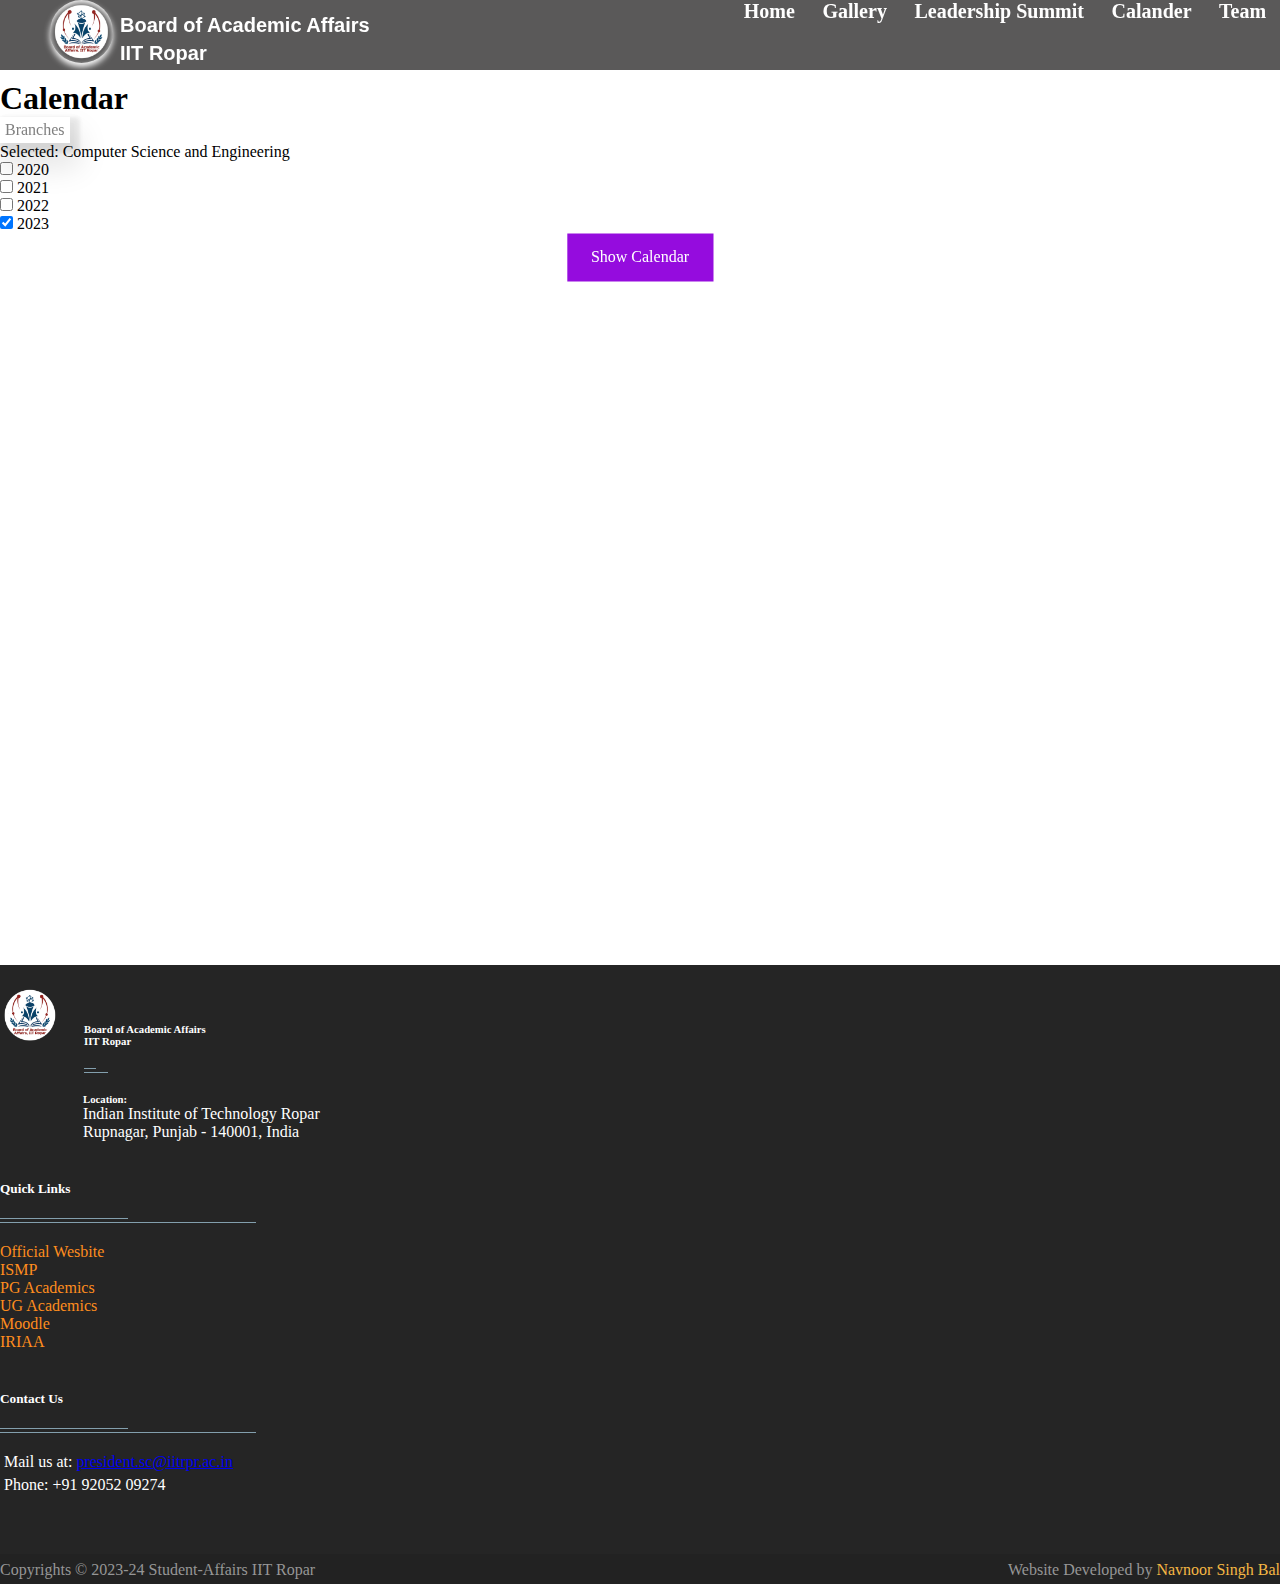
==== calendar.html @ d3e01fee "Update calendar.html" ====
<!DOCTYPE html>
<html lang="en">
<head>
    <meta charset="UTF-8">
    <link rel="icon" href="boaa.png">
    <meta name="viewport" content="width=device-width, initial-scale=1.0">
    <title>Calender-BOAA IIT Ropar</title>
    <!--for CSS-->
    <link href="https://cdn.jsdelivr.net/npm/bootstrap@5.3.0/dist/css/bootstrap.min.css" rel="stylesheet" integrity="sha384-9ndCyUaIbzAi2FUVXJi0CjmCapSmO7SnpJef0486qhLnuZ2cdeRhO02iuK6FUUVM" crossorigin="anonymous">
    <link rel="stylesheet" type="text/css" href="Header/Header.css">
    <link rel="stylesheet" type="text/css" href="Footer/Footer.css">
    <link rel="stylesheet" type="text/css" href="Calendar/calendar.css">
    <link rel="stylesheet" type="text/css" href="main.css">
    <script src="https://cdn.jsdelivr.net/npm/bootstrap@5.3.0/dist/js/bootstrap.bundle.min.js" integrity="sha384-geWF76RCwLtnZ8qwWowPQNguL3RmwHVBC9FhGdlKrxdiJJigb/j/68SIy3Te4Bkz" crossorigin="anonymous"></script>
    <script src="https://cdnjs.cloudflare.com/ajax/libs/jquery/3.2.1/jquery.min.js"></script>
    <script src="jquery.js"></script>
    <script src="script.js"></script>
    <script src="Calendar/calendar.js"></script>
    <script src="Header/Header.js"></script>
    <script>
      $(function() {
        $('#Header_div').load("Header/Header.html");
      });
      $(function() {
        $('#Footer_div').load("Footer/Footer.html");
      });
    </script>
</head>
<body>
    <div id="Header_div"></div>
    <div class="container text-center" style="margin-top: 70px;">
        <h1 class="display-2" style="margin-top: 80px;">Calendar</h1>
        <div class="dropdown">
          <button class="dropbtn">Branches</button>
          <div class="dropdown-content" id="Branch_Dropdown_Menu_ID">
            <a href="#" onclick="Branch_Dropdown_Menu(0)">Computer Science and Engineering</a>
            <a href="#" onclick="Branch_Dropdown_Menu(1)">Artificial Intelligence</a>
            <a href="#" onclick="Branch_Dropdown_Menu(2)">Mathematics and Computing</a>
            <a href="#" onclick="Branch_Dropdown_Menu(3)">Electrical Engineering</a>
            <a href="#" onclick="Branch_Dropdown_Menu(4)">Mechanical Engineering</a>
            <a href="#" onclick="Branch_Dropdown_Menu(5)">Engineering Physics</a>
            <a href="#" onclick="Branch_Dropdown_Menu(6)">Chemical Engineering</a>
            <a href="#" onclick="Branch_Dropdown_Menu(7)">Metallury and Material Science Engineering</a>
            <a href="#" onclick="Branch_Dropdown_Menu(8)">Civil Engineering</a>
          </div>
        </div>
        <p id="selected_branch" class="my-2">Selected: Computer Science and Engineering</p>
        <div class="container batch check box my-3">
          <div class="row">
            <div class="col">
              <input class="Batch_Check" type="checkbox" id="2020" name="2020_Batch" value="Batch" onclick="Batch_Checkbox(0)">
              <label for="2020_Batch"> 2020</label>
            </div>
            <div class="col">
              <input class="Batch_Check" type="checkbox" id="2021" name="2021_Batch" value="Batch" onclick="Batch_Checkbox(1)">
              <label for="2021_Batch"> 2021</label>
            </div>
            <div class="col">
              <input class="Batch_Check" type="checkbox" id="2022" name="2022_Batch" value="Batch" onclick="Batch_Checkbox(2)">
              <label for="2022_Batch"> 2022</label>
            </div>
            <div class="col">
              <input checked class="Batch_Check" type="checkbox" id="2023" name="2023_Batch" value="Batch" onclick="Batch_Checkbox(3)">
              <label for="2023_Batch"> 2023</label>
            </div>
          </div>
          <div class="my-3" style="text-align: center;">
            <button onclick="showCalendar()">
              <span>Show Calendar</span>
              <svg viewBox="-5 -5 110 110" preserveAspectRatio="none" aria-hidden="true">
                <path d="M0,0 C0,0 100,0 100,0 C100,0 100,100 100,100 C100,100 0,100 0,100 C0,100 0,0 0,0"/>
              </svg>
            </button>
          </div>
        </div>
        <div class="container">
          <iframe id="Calendar" src="https://calendar.google.com/calendar/embed?src=c_cp1lrq7rcqm2pruare11j1q3n0%40group.calendar.google.com&ctz=Asia%2FKolkata" style="border: 0" width="800" height="600" frameborder="0" scrolling="no"></iframe>
        </div>
    </div>
    <div id="Footer_div"></div>
</body>
<script>
  localStorage["branch"] = "CS";
  var Calendar = document.getElementById("Calendar");
function showCalendar() {
    if(localStorage.getItem("branch")=="AI" && localStorage.getItem("batch_year")==2023) {
        Calendar.src = "https://calendar.google.com/calendar/embed?height=600&wkst=1&bgcolor=%23ffffff&ctz=Asia%2FKolkata&src=Z3MuYWNhZGVtaWNAaWl0cnByLmFjLmlu&src=ZW4uaW5kaWFuI2hvbGlkYXlAZ3JvdXAudi5jYWxlbmRhci5nb29nbGUuY29t&color=%23039BE5&color=%230B8043";
    }
    else if(localStorage.getItem("branch")=="CS" && localStorage.getItem("batch_year")==2020) {
        Calendar.src = "https://calendar.google.com/calendar/embed?src=c_7cbosf3rhs47vouredlm9gcnog%40group.calendar.google.com&ctz=Asia%2FKolkata";
    }
    else if(localStorage.getItem("branch")=="CS" && localStorage.getItem("batch_year")==2021) {
        Calendar.src = "https://calendar.google.com/calendar/embed?src=c_do5cfdnuk0cop5j60biea1gda4%40group.calendar.google.com&ctz=Asia%2FKolkata";
    }
    else if(localStorage.getItem("branch")=="CS" && localStorage.getItem("batch_year")==2022) {
        Calendar.src = "https://calendar.google.com/calendar/embed?src=c_nevf6kh3f6es90p1p743p0rq98%40group.calendar.google.com&ctz=Asia%2FKolkata";
    }
    else if(localStorage.getItem("branch")=="CS" && localStorage.getItem("batch_year")==2023) {
        Calendar.src = "https://calendar.google.com/calendar/embed?src=c_cp1lrq7rcqm2pruare11j1q3n0%40group.calendar.google.com&ctz=Asia%2FKolkata";
    }
    else if(localStorage.getItem("branch")=="MnC" && localStorage.getItem("batch_year")==2020) {
        Calendar.src = "https://calendar.google.com/calendar/embed?src=c_o88jrs7mku7499772s9co4hr84%40group.calendar.google.com&ctz=Asia%2FKolkata";
    }    
    else if(localStorage.getItem("branch")=="MnC" && localStorage.getItem("batch_year")==2021) {
        Calendar.src = "https://calendar.google.com/calendar/embed?src=c_oanlmaud42q8dptjur5r991umk%40group.calendar.google.com&ctz=Asia%2FKolkata";
    }
    else if(localStorage.getItem("branch")=="MnC" && localStorage.getItem("batch_year")==2022) {
        Calendar.src = "https://calendar.google.com/calendar/embed?src=c_ioe7nner71ak98322pmkf17ed4%40group.calendar.google.com&ctz=Asia%2FKolkata";
    }
    else if(localStorage.getItem("branch")=="MnC" && localStorage.getItem("batch_year")==2023) {
        Calendar.src = "https://calendar.google.com/calendar/embed?src=c_9beniqjsblcpgrnmnp2rkdsh50%40group.calendar.google.com&ctz=Asia%2FKolkata";
    }
    else if(localStorage.getItem("branch")=="EE" && localStorage.getItem("batch_year")==2020) {
        Calendar.src = "https://calendar.google.com/calendar/embed?src=c_qvula6ric6mqa8ekg5ni3qe700%40group.calendar.google.com&ctz=Asia%2FKolkata";
    }
    else if(localStorage.getItem("branch")=="EE" && localStorage.getItem("batch_year")==2021) {
        Calendar.src = "https://calendar.google.com/calendar/embed?src=c_ibc4h46id5fsjqavir6f1qffnk%40group.calendar.google.com&ctz=Asia%2FKolkata";
    }
    else if(localStorage.getItem("branch")=="EE" && localStorage.getItem("batch_year")==2022) {
        Calendar.src = "https://calendar.google.com/calendar/embed?src=c_ljmgbkt38p443vfo79rb1estf4%40group.calendar.google.com&ctz=Asia%2FKolkata";
    }
    else if(localStorage.getItem("branch")=="EE" && localStorage.getItem("batch_year")==2023) {
        Calendar.src = "https://calendar.google.com/calendar/embed?src=c_vr34ard6s6f6kajhlos8t8cav0%40group.calendar.google.com&ctz=Asia%2FKolkata";
    }
    else if(localStorage.getItem("branch")=="ME" && localStorage.getItem("batch_year")==2020) {
        Calendar.src = "https://calendar.google.com/calendar/embed?src=c_h51rbb5jbu1877dni7v69vsid0%40group.calendar.google.com&ctz=Asia%2FKolkata";
    }
    else if(localStorage.getItem("branch")=="ME" && localStorage.getItem("batch_year")==2021) {
        Calendar.src = "https://calendar.google.com/calendar/embed?src=c_8shcg82ru2jicbm09m60kii7ss%40group.calendar.google.com&ctz=Asia%2FKolkata";
    }
    else if(localStorage.getItem("branch")=="ME" && localStorage.getItem("batch_year")==2022) {
        Calendar.src = "https://calendar.google.com/calendar/embed?src=c_4elksi8m4i5i37pjmi1u5qr44k%40group.calendar.google.com&ctz=Asia%2FKolkata";
    }
    else if(localStorage.getItem("branch")=="ME" && localStorage.getItem("batch_year")==2023) {
        Calendar.src = "https://calendar.google.com/calendar/embed?src=c_19cha2r1o54mjt0jg0sb84c5k0%40group.calendar.google.com&ctz=Asia%2FKolkata";
    }
    else if(localStorage.getItem("branch")=="MME" && localStorage.getItem("batch_year")==2020) {
        Calendar.src = "https://calendar.google.com/calendar/embed?src=c_lum1obmv3kjqfcsjdnduo52t3k%40group.calendar.google.com&ctz=Asia%2FKolkata";
    }
    else if(localStorage.getItem("branch")=="MME" && localStorage.getItem("batch_year")==2021) {
        Calendar.src = "https://calendar.google.com/calendar/embed?src=c_tdjhc3d849t31hatevdu6149b8%40group.calendar.google.com&ctz=Asia%2FKolkata";
    }
    else if(localStorage.getItem("branch")=="MME" && localStorage.getItem("batch_year")==2022) {
        Calendar.src = "https://calendar.google.com/calendar/embed?src=c_o11op75dlkc0af42c0s2bgk7h0%40group.calendar.google.com&ctz=Asia%2FKolkata";
    }
    else if(localStorage.getItem("branch")=="MME" && localStorage.getItem("batch_year")==2023) {
        Calendar.src = "https://calendar.google.com/calendar/embed?src=c_faj2v4csj5efm6rn1sb4h93vq8%40group.calendar.google.com&ctz=Asia%2FKolkata";
    }
}
</script>
</html>
---- Header/Header.css ----
* {
    margin: 0;
    padding: 0;
  }
.Header {
    position: absolute;
    top: 0px;
    left: 0;
    width:100%;
    position: fixed;
    height: 70px;
    background-color: rgb(49, 48, 48, 0.8);
    backdrop-filter: blur(6px);
    z-index: 1;
}

.navbar {
    display: inline-flex;
    justify-content: space-around;
    position: absolute;
    right: 0px;
    width: 550px;
    height: 100%;
    text-align: center;
    z-index: 1;
}

.nav-block {
    display: inline-block;  
    cursor: pointer;
    height: 33px;
    margin-top: 0px;  
}
  .nav-bar-text {
    color: white;
    font-size: 20px;
    display: inline-block;
    user-select: none;
  }
  .nav-block:hover .nav-bar-text{    
    animation: nav-text-color 0.5s;
    animation-fill-mode: forwards;
  }
  @keyframes nav-text-color {
    from {color:white; }
    to {color: orange; transform: translateY(-5px);}
  }
  #IIT-text {
  display: inline-block; 
  position: absolute; 
  left: 120px; 
  top: 60%;;
  font-size: 20px;
  font-family: Arial, Helvetica, sans-serif;
  font-weight: bolder;
  color: white;
  cursor: default;
  user-select: none;
  }
  #BOAA-text {
    display: inline-block; 
    position: absolute; 
    left:120px; 
    font-family: Arial, Helvetica, sans-serif;
    top:20%;
    font-size: 20px;
    color: white;
    cursor: default;
    user-select: none;
  }

  #Logo {
    border-radius: 50%;
    margin-left: 50px;
    height: 90%;
    box-shadow: inset 0 3px 6px white, 0 4px 6px white;
    transition: transform 1s;
    transform-style: preserve-3d;
  }
  

  /*Menu Icon*/
  .menu {    
    display: inline-block;
    position: absolute;
    right: 50px;
    top: 10px;
    width:50px;
    height:50px;
    background-color: red;
    display: none;
    cursor: pointer;
  }
  .menu div {
    border-radius: 10px;
    background-color: white;
    height: 7px;
    margin-top: 7px;
  }
  #menu_1 {
    width: 50%;
  }
  #menu_2 {
    width: 100%;
  }
  #menu_3 {
    width: 75%;
  }
  

    /*Drop-Down Mobile Menu*/
  .drop_down_menu {
    background-color: #374E59;
    width:100%;
    font-size: 25px;;
    font-family: 'Sen';
    color:white;
    text-align: center;
    cursor: pointer;
    transform: rotateX(-90deg);
  }
  .drop_down_menu li {
    font-size: 25px;;
    font-family: 'Sen';
    color:white;
    text-decoration: none;
  }
  .drop_down_menu li:hover {
    background-color: #2980b9;
  }
  @keyframes drop_down_animation {
    0% {
        transform: rotateX(-90deg)
    }
    70% {
        transform: rotateX(20deg) 
    }
    100% {
        transform: rotateX(0deg) 
    }
}
@keyframes drop_down_animation_out {
  100% {
      transform: rotateX(-90deg)
  }
  30% {
      transform: rotateX(20deg) 
  }
  0% {
      transform: rotateX(0deg) 
  }
}
@media screen and (min-width:1000px) {
  .drop_down_menu {
    display: none;
  }
}
@media only screen and (max-width:1000px) {
  .navbar {
    display: none;
  }
  .menu {
    display: block;
  }
  .drop_down_menu {
    display: block;
  }
}
---- Footer/Footer.css ----
/*==================== 
  Footer 
====================== */

/* Main Footer */
footer .main-footer{  padding: 20px 0;  background: #252525;
margin-top: 80px;}
footer ul{  padding-left: 0;  list-style: none;}

/* Copy Right Footer */
.footer-copyright { background: #222; padding: 5px 0;}
.footer-copyright .logo {    display: inherit;}
.footer-copyright nav {    float: right;    margin-top: 5px;}
.footer-copyright nav ul {  list-style: none; margin: 0;  padding: 0;}
.footer-copyright nav ul li { border-left: 1px solid #505050; display: inline-block;  line-height: 12px;  margin: 0;  padding: 0 8px;}
.footer-copyright nav ul li a{  color: #969696;}
.footer-copyright nav ul li:first-child { border: medium none;  padding-left: 0;}
.footer-copyright p { color: #969696; margin: 2px 0 0;}

/* Footer Top */
.footer-top{  background: #252525;  padding-bottom: 30px; margin-bottom: 30px;  border-bottom: 3px solid #222;}

/* Footer transparent */
footer.transparent .footer-top, footer.transparent .main-footer{  background: transparent;}
footer.transparent .footer-copyright{ background: none repeat scroll 0 0 rgba(0, 0, 0, 0.3) ;}

/* Footer light */
footer.light .footer-top{ background: #f9f9f9;}
footer.light .main-footer{  background: #f9f9f9;}
footer.light .footer-copyright{ background: none repeat scroll 0 0 rgba(255, 255, 255, 0.3) ;}

/* Footer 4 */
.footer- .logo {    display: inline-block;}

/*==================== 
  Widgets 
====================== */
.widget{  padding: 20px;  margin-bottom: 40px;}
.widget.widget-last{  margin-bottom: 0px;}
.widget.no-box{ padding: 0; background-color: transparent;  margin-bottom: 40px;
  box-shadow: none; -webkit-box-shadow: none; -moz-box-shadow: none; -ms-box-shadow: none; -o-box-shadow: none;}
.widget.subscribe p{  margin-bottom: 18px;}
.widget li a{ color: #ff8d1e;}
.widget li a:hover{ color: #4b92dc;}
.widget-title {margin-bottom: 20px;}
.widget-title span {background: #839FAD none repeat scroll 0 0;display: block; height: 1px;margin-top: 25px;position: relative;width: 20%;}
.widget-title span::after {background: inherit;content: "";height: inherit;    position: absolute;top: -4px;width: 50%;}
.widget-title.text-center span,.widget-title.text-center span::after {margin-left: auto;margin-right:auto;left: 0;right: 0;}
.widget .badge{ float: right; background: #7f7f7f;}

.typo-light h1, 
.typo-light h2, 
.typo-light h3, 
.typo-light h4, 
.typo-light h5, 
.typo-light h6,
.typo-light p,
.typo-light div,
.typo-light span,
.typo-light small{  color: #fff;}

ul.social-footer2 { margin: 0;padding: 0; width: auto;}
ul.social-footer2 li {display: inline-block;padding: 0;}
ul.social-footer2 li a:hover {background-color:#ff8d1e;}
ul.social-footer2 li a {display: block; height:30px;width: 30px;text-align: center;}
.btn{background-color: #ff8d1e; color:#fff;}
.btn:hover, .btn:focus, .btn.active {
    background: #4b92dc;color: #fff;
    -webkit-box-shadow: 0 15px 30px rgba(0, 0, 0, 0.1);
    -moz-box-shadow: 0 15px 30px rgba(0, 0, 0, 0.1);
    -ms-box-shadow: 0 15px 30px rgba(0, 0, 0, 0.1);
    -o-box-shadow: 0 15px 30px rgba(0, 0, 0, 0.1);
    box-shadow: 0 15px 30px rgba(0, 0, 0, 0.1);
    -webkit-transition: all 250ms ease-in-out 0s;
    -moz-transition: all 250ms ease-in-out 0s;
    -ms-transition: all 250ms ease-in-out 0s;
    -o-transition: all 250ms ease-in-out 0s;
    transition: all 250ms ease-in-out 0s;
}
.Name {
    color:rgb(245, 183, 68);
    text-decoration: none;
    transition: color 0.5s;
}
.Name:hover {
    color:rgb(201, 131, 2);
}

#Logo_foot {
    display: inline-block;
    border-radius: 50%;
    height: 60px;
}
.thumb-content {
    transition: margin-left 0.5s;
}
.thumb-content:hover {
    margin-left: 10px;
}
.thumbnail-widget>li {
    list-style-type:disclosure-closed;
    color: orange;
}

@media only screen and (max-width:1000px) {
    #links {
        margin-left: 100px;
    }
    #contants {
        margin-left: 100px;
    }
    .Footer_foot {
        font-size: 10px;
    }
}
---- Calendar/calendar.css ----
.Main_Body_Calendar {
    padding: 0;
    margin: 0;
    top: 15%;
    left:0%;
    width: 100%;
    height: 100%;
    z-index: 0;
    background-color: brown; 
  }
  .dropbtn {
    background-color: white;
    color: grey;
    box-shadow:
    rgba(0, 0, 0, 0.024) 5px 5px 5px 5px,
    rgba(0, 0, 0, 0.05) 5px 5px 5px 5px,
    rgba(0, 0, 0, 0.03) 5px 5px 8px 5px,
    rgba(0, 0, 0, 0.1) 5px 20px 30px 5px;
    padding: 5px;
    font-size: 16px;
    border: none;
  }
  
  .dropdown {
    position: relative;
    display: inline-block;
    z-index: 2;
  }
  
  .dropdown-content {
    display: none;
    font-size: 13px;
    position: absolute;
    left: -110px;
    background-color: #f1f1f1;
    width: 300px;
    box-shadow:
    rgba(0, 0, 0, 0.024) 5px 5px 5px 5px,
    rgba(0, 0, 0, 0.05) 5px 5px 5px 5px,
    rgba(0, 0, 0, 0.03) 5px 5px 8px 5px,
    rgba(0, 0, 0, 0.1) 5px 20px 30px 5px;
    z-index: 1;
  }
  
  .dropdown-content a {
    color: black;
    padding: 12px 16px;
    text-decoration: none;
    display: block;
  }
  
  .dropdown-content a:hover {background-color: #ddd;}
  
  .dropdown:hover .dropdown-content {display: block;}
  
  .dropdown:hover .dropbtn {box-shadow:
    rgba(0, 0, 0, 0.024) 0px 0px 0px 1px,
    rgba(0, 0, 0, 0.05) 0px 1px 0px 0px,
    rgba(0, 0, 0, 0.03) 0px 0px 8px 0px,
    rgba(0, 0, 0, 0.1) 0px 20px 30px 0px;}

    button {
      appearance: none;
      background: transparent;
      border: 0;
      color: #fff;
      cursor: pointer;
      font: inherit;
      font-weight: 500;
      line-height: 1;
      padding: 1em 1.5em;
      position: relative;
      transition: filter var(--motion-duration);
    }
    
    button:hover {
      filter: brightness(1.1);
    }
    
    button:active {
      filter: brightness(0.9);
    }
    
    button > span {
      display: block;
      position: relative;
      transition: transform var(--motion-duration) var(--motion-ease);
      z-index: 1;
    }
    
    button:hover > span {
      transform: scale(1.05);
    }
    
    button:active > span {
      transform: scale(0.95);
    }
    
    button > svg {
      fill: #950cde;
      position: absolute;
      top: -5%;
      left: -5%;
      width: 110%;
      height: 110%;
    }
    
    button > svg > path {
      transition: var(--motion-duration) var(--motion-ease);
    }
    
    button:hover > svg > path {
      d: path("M0,0 C0,-5 100,-5 100,0 C105,0 105,100 100,100 C100,105 0,105 0,100 C-5,100 -5,0 0,0");
    }
    
    button:active > svg > path {
      d: path("M0,0 C30,10 70,10 100,0 C95,30 95,70 100,100 C70,90 30,90 0,100 C5,70 5,30 0,0");
    }
---- main.css ----
@import url("https://fonts.googleapis.com/css?family=Coiny");
@import url('https://fonts.googleapis.com/css?family=Sen&display=swap');


* {
    margin: 0;
    padding: 0;
  }
 

  /*Slide Show*/
  .Slideshow {
    position: relative;
  }
  .Slideshow_Slides {
    display: none;
  }
  .Slide_Images {
    height: 800px;;
  }
  .prev_Slide, .next_Slide {
    cursor: pointer;
    position: absolute;
    top: 50%;
    width: auto;
    padding: 16px;
    margin-top: -22px;
    color: white;
    font-weight: bold;
    font-size: 18px;
    transition: 0.6s ease;
    border-radius: 0 3px 3px 0;
    user-select: none;
  }
  /* Position the "next button" to the right */
.next_Slide {
  right: 0;
  border-radius: 3px 0 0 3px;
}
/* Caption text */
.Slide_Caption {
  color: #f2f2f2;
  font-size: 15px;
  width: 100%;
  position: absolute;
  bottom: 8px;
  text-align: center;
}
/* Fading animation */
.fade_Slides {
  animation-name: fade;
  animation-duration: 1.5s;
}

@keyframes fade {
  from {opacity: .4} 
  to {opacity: 1}
}
  
  /*Message_Section*/
  .Main_Body {
    padding: 0;
    margin: 0;
    top: 15%;
    left:0%;
    width: 100%;
    height: 100%;
    z-index: 0;
    
  }
  .Messages_Section {
    text-align: center;
    margin-top: 70px;
    font-family: Arial, Helvetica, sans-serif;
    scale: 0.5;
    transition: all 1s;
    display: flex;
    justify-content: space-between;
  }
  .Messages_Section.visible {
    scale: 1;
  }
  .Message_Head {
    color:black;
    margin-top: 20px;
    background-color: transparent;
    text-align: left;
    margin-bottom: 40px;
    width: 100%;
  }
  #About_Acad_Affairs_Section {
    scale: 1;
  }
  #Acad_Head {
    margin-bottom: 10px;
  }
  #BOAA_Head {
    margin-bottom: 10px;
  }
  #About_Acad_Affairs {
    width: 90%;
  }
  #BOAA_Message {
    width: 90%;
  }
  #Convo_Section {
    width: 90%;
  }
  .Message_Text_Section {
    width: 50%;
    margin-left: 5%;
    margin-right: 5%;
  }
  .Message_Text {
    color: rgb(61, 61, 61);
    font-size: 20px;
    text-align: justify;
    width: 100%;
  }
  .bullets {
    color: black;
    background-color:transparent;
    margin-left: 5%;
    text-align: justify;
  }
  #bullets_text {
    width: 90%;
  }
  .Message_Images {
    margin-top: 200px;
    display: inline-block;
    width: 38%;
    margin-right: 40px;
  }
  #Msg_Img_1 {
    width: 230px;
    height: 130px;
    margin:5px;
  }
  #Msg_Img_2 {
    width: 230px;
    height: 130px;
    margin: 5px;
  }
  #Msg_Img_3 {
    width: 230px;
    height: 130px;;
    margin: 5px;
  }
  #Msg_Img_4 {
    width: 230px;
    height: 130px;
    margin: 5px;
  }
  #Img_Col_1 {
    display: flex;
    justify-content: space-around;
  } 
  #Img_Col_2 {
    display: flex;
    justify-content: space-around;
  }
  #Footer_div {
    width: 100%;
  } 

@media only screen and (max-width:1000px) {
  
  .bullets {
    width: 100%;
  }
  .Messages_Section {
    display: block;
    text-align: center;
  }
  .Message_Text_Section {
    width: 90%;
  }
  .Message_Images {
    margin-top: 10px;
    width: 470px;;
    margin-right: 0px;
  }
  .Slide_Images {
    height: 500px;
  }
}
@media only screen and (max-width:700px) {
  .Message_Head {
    font-size: 20px;
  }
  .bullets_text {
    margin-left: 50px;
  }
  #Logo {
    margin-left: 10px;
  }
  #IIT-text {
    top: 50%;
    left: 90px;
    font-size: 12px;;
  }
  #BOAA-text {
    top: 25%;
    left:90px;
    font-size: 12px;
  }
  .Message_Head {
    margin-bottom: 10px;
  }
  .menu {
    right: 10px;
  }
  .Slide_Images {
    height: 300px;;
  }
  #Msg_Img_1 {
    width: 50%;
    height: auto;
    margin:5px;
  }
  .Message_Images {
    width: 80%;
    margin-top: 10px;
  }
  #Msg_Img_2 {
    width: 50%;
    height: auto;
    margin: 5px;
  }
  #Msg_Img_3 {
    width: 50%;
    height: auto;
    margin: 5px;
  }
  #Msg_Img_4 {
    width: 50%;
    height: auto;
    margin: 5px;
  } 
}
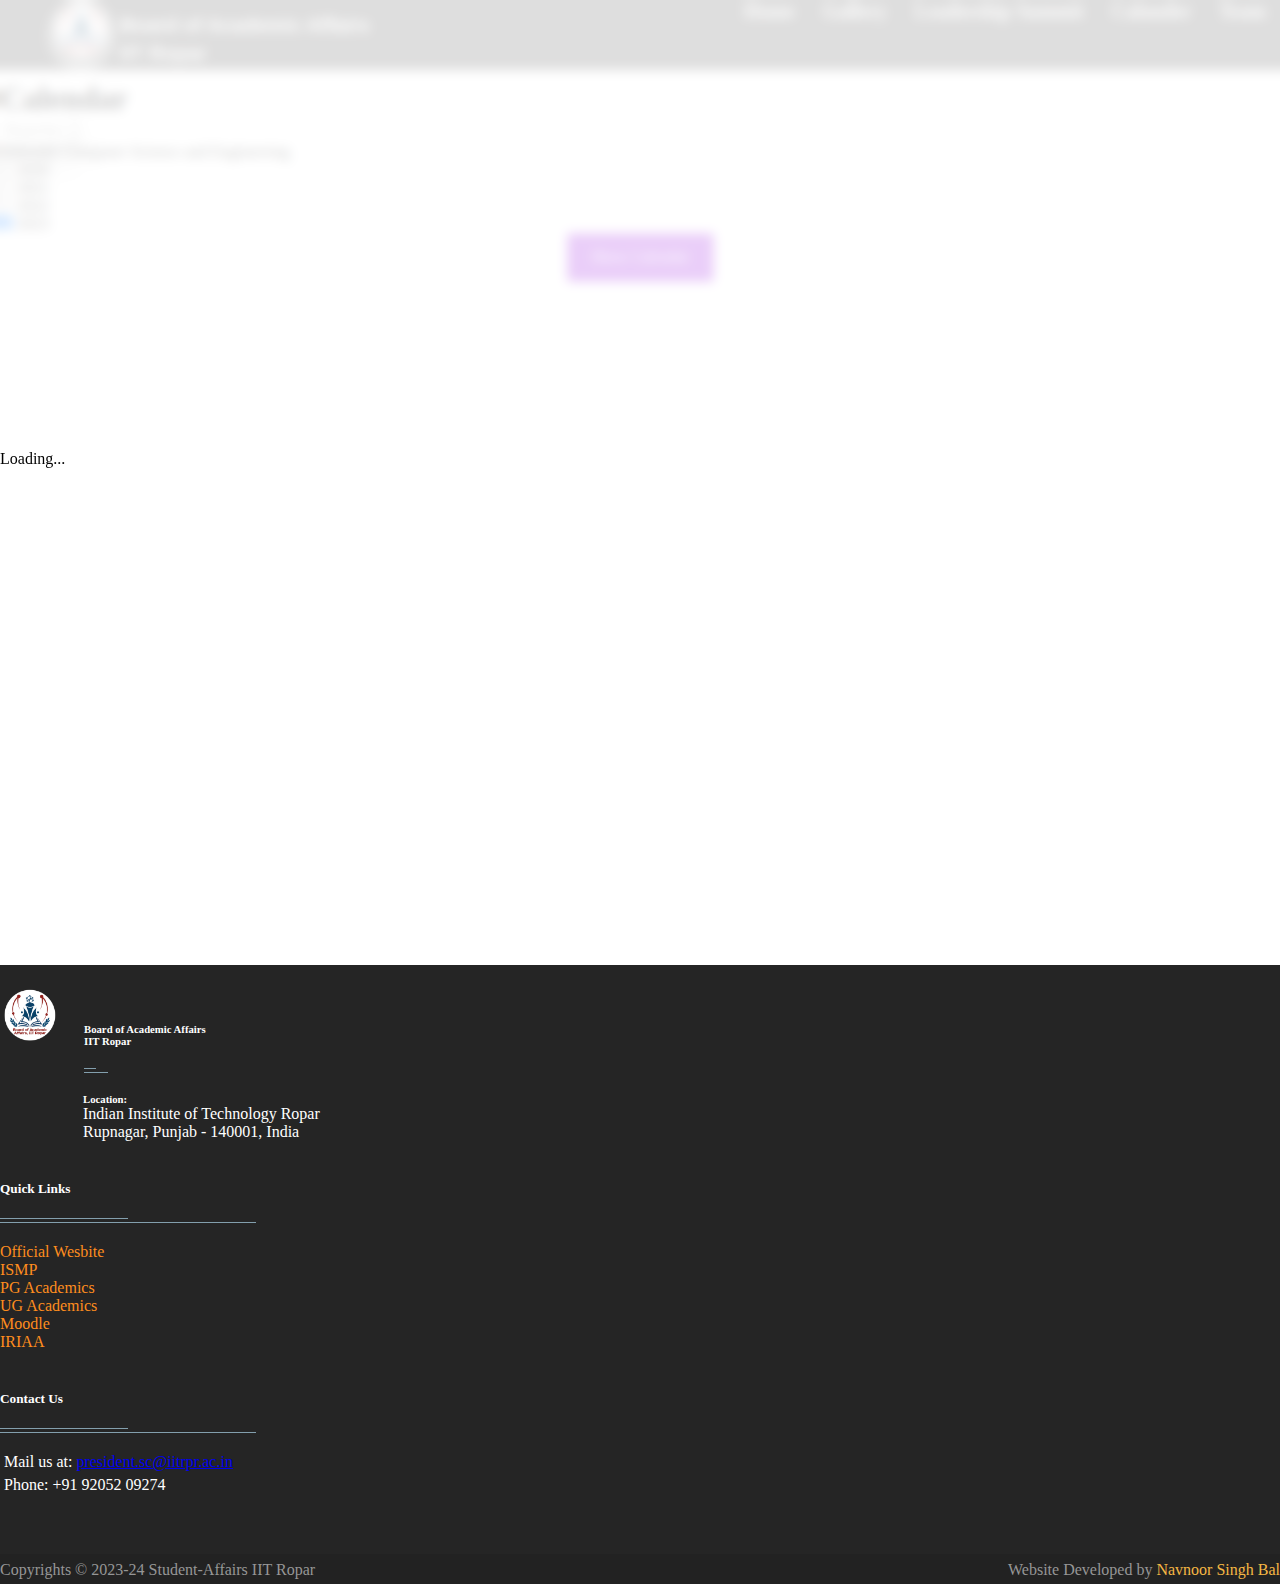
==== commit e1f006fb: "Update calendar.html" ====
--- a/calendar.html
+++ b/calendar.html
@@ -27,6 +27,11 @@
     </script>
 </head>
 <body>
+     <div class="text-center" id="overlay" style="position: absolute; left: 0; top: 0; width: 100%; height: 100%; z-index: 3; background-color:white;background-color: rgb(255, 255, 255, 0.8); backdrop-filter: blur(6px);">
+        <div class="spinner-grow" role="status" style="position:absolute; top:50%;">
+            <span class="sr-only">Loading...</span>
+        </div>
+     </div>
     <div id="Header_div"></div>
     <div class="container text-center" style="margin-top: 70px;">
         <h1 class="display-2" style="margin-top: 80px;">Calendar</h1>
--- a/main.css
+++ b/main.css
@@ -162,7 +162,10 @@
   }
   #Footer_div {
     width: 100%;
-  } 
+  }
+  #Convocation_Images {
+    margin-top: 120px;
+  }
 
 @media only screen and (max-width:1000px) {
   
@@ -181,6 +184,9 @@
     width: 470px;;
     margin-right: 0px;
   }
+  #Convocation_Images {
+    margin-top: 10px;
+  }
   .Slide_Images {
     height: 500px;
   }
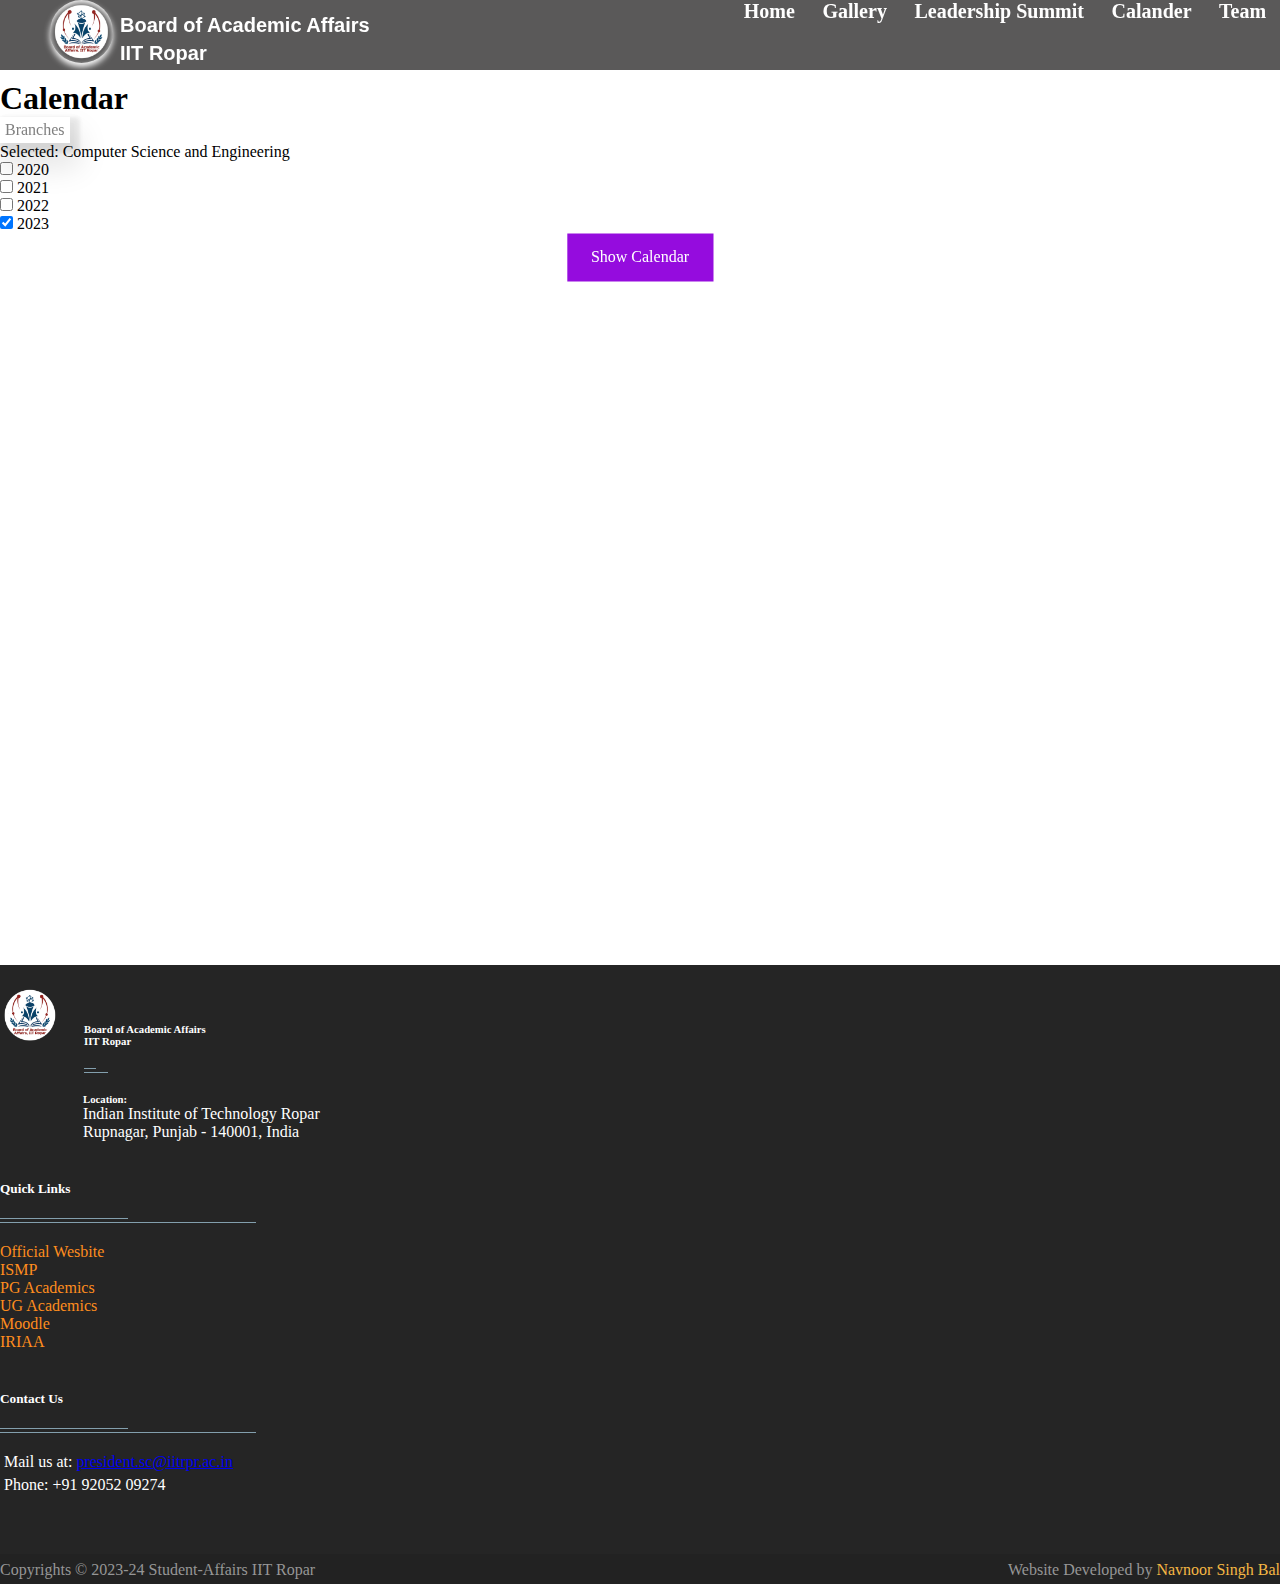
==== commit ca73b3b4: "Update calendar.html" ====
--- a/calendar.html
+++ b/calendar.html
@@ -29,7 +29,6 @@
 <body>
      <div class="text-center" id="overlay" style="position: absolute; left: 0; top: 0; width: 100%; height: 100%; z-index: 3; background-color:white;background-color: rgb(255, 255, 255, 0.8); backdrop-filter: blur(6px);">
         <div class="spinner-grow" role="status" style="position:absolute; top:50%;">
-            <span class="sr-only">Loading...</span>
         </div>
      </div>
     <div id="Header_div"></div>
--- a/Calendar/calendar.css
+++ b/Calendar/calendar.css
@@ -1,3 +1,6 @@
+body {
+     overflow-y: hidden;
+ }
 .Main_Body_Calendar {
     padding: 0;
     margin: 0;
--- a/main.css
+++ b/main.css
@@ -6,7 +6,9 @@
     margin: 0;
     padding: 0;
   }
- 
+ body {
+     overflow-y: hidden;
+ }
 
   /*Slide Show*/
   .Slideshow {
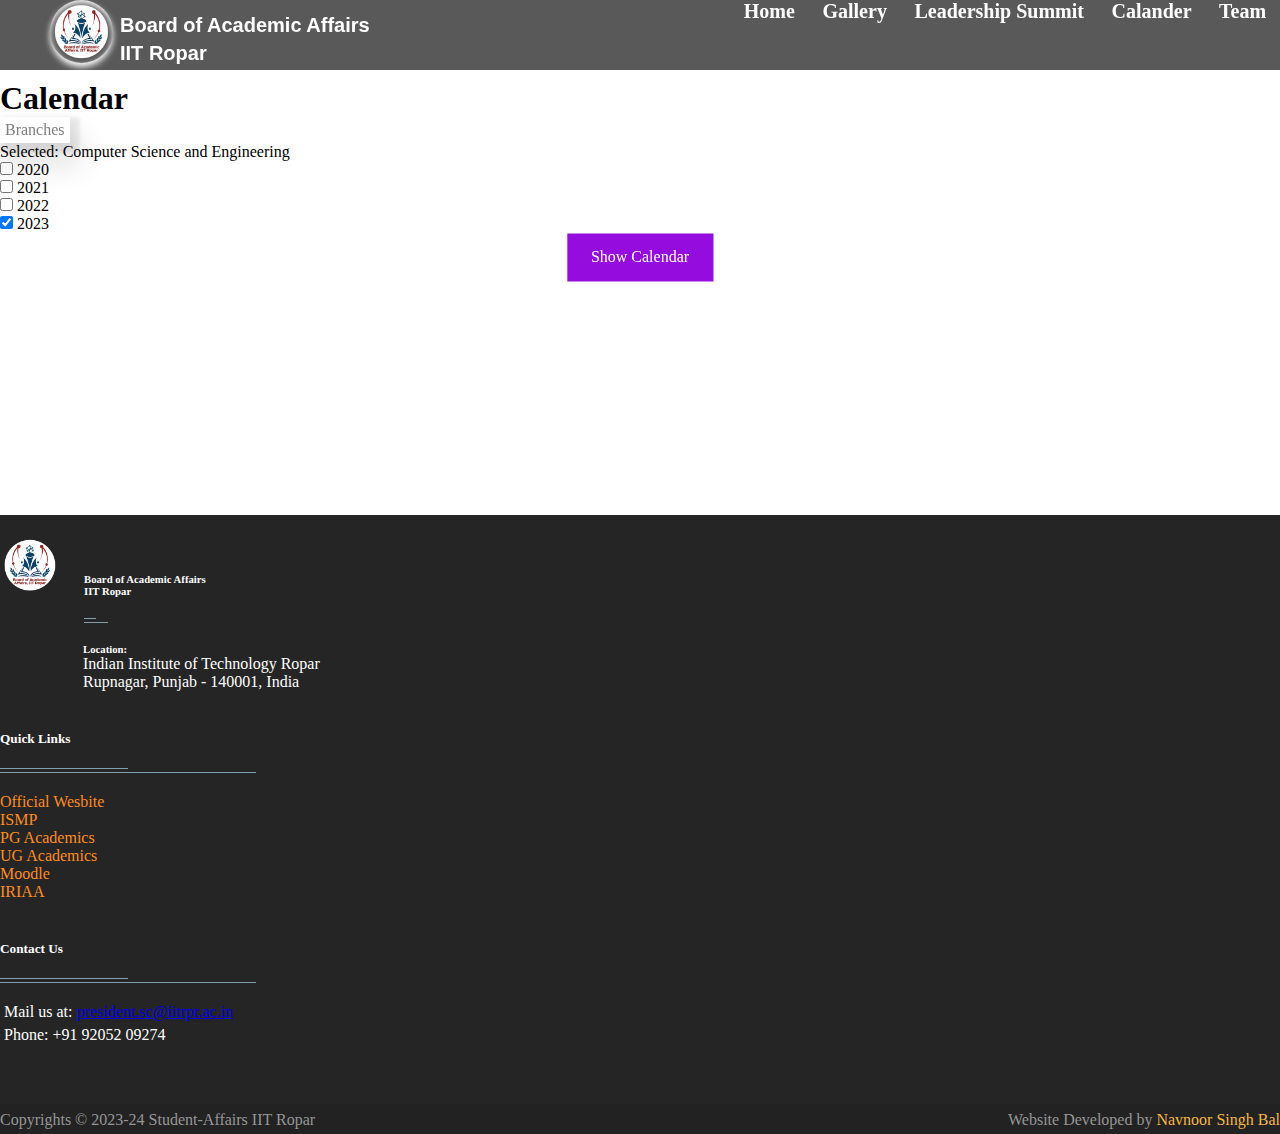
==== commit 95f8f605: "Update calendar.html" ====
--- a/calendar.html
+++ b/calendar.html
@@ -2,7 +2,6 @@
 <html lang="en">
 <head>
     <meta charset="UTF-8">
-    <link rel="icon" href="boaa.png">
     <meta name="viewport" content="width=device-width, initial-scale=1.0">
     <title>Calender-BOAA IIT Ropar</title>
     <!--for CSS-->
@@ -27,10 +26,6 @@
     </script>
 </head>
 <body>
-     <div class="text-center" id="overlay" style="position: absolute; left: 0; top: 0; width: 100%; height: 100%; z-index: 3; background-color:white;background-color: rgb(255, 255, 255, 0.8); backdrop-filter: blur(6px);">
-        <div class="spinner-grow" role="status" style="position:absolute; top:50%;">
-        </div>
-     </div>
     <div id="Header_div"></div>
     <div class="container text-center" style="margin-top: 70px;">
         <h1 class="display-2" style="margin-top: 80px;">Calendar</h1>
@@ -78,7 +73,7 @@
           </div>
         </div>
         <div class="container">
-          <iframe id="Calendar" src="https://calendar.google.com/calendar/embed?src=c_cp1lrq7rcqm2pruare11j1q3n0%40group.calendar.google.com&ctz=Asia%2FKolkata" style="border: 0" width="800" height="600" frameborder="0" scrolling="no"></iframe>
+          <iframe id="Calendar" src="https://calendar.google.com/calendar/embed?src=c_cp1lrq7rcqm2pruare11j1q3n0%40group.calendar.google.com&ctz=Asia%2FKolkata" style="border: 0" width="100%" frameborder="0" scrolling="no"></iframe>
         </div>
     </div>
     <div id="Footer_div"></div>
@@ -150,6 +145,36 @@
     else if(localStorage.getItem("branch")=="MME" && localStorage.getItem("batch_year")==2023) {
         Calendar.src = "https://calendar.google.com/calendar/embed?src=c_faj2v4csj5efm6rn1sb4h93vq8%40group.calendar.google.com&ctz=Asia%2FKolkata";
     }
+    else if(localStorage.getItem("branch")=="CI" && localStorage.getItem("batch_year")==2020) {
+        Calendar.src = "https://calendar.google.com/calendar/embed?src=c_ba3d2ee6cd9deeb16639b87d08a8efcd80831bada84c41633faf74a241134a96%40group.calendar.google.com&ctz=Asia%2FKolkata";
+    }
+    else if(localStorage.getItem("branch")=="CI" && localStorage.getItem("batch_year")==2021) {
+        Calendar.src = "https://calendar.google.com/calendar/embed?src=c_8f81f70f1d37a20863cbc12b2485cea37d702b942ab6d981a4b732987ec2680f%40group.calendar.google.com&ctz=Asia%2FKolkata";
+    }
+    else if(localStorage.getItem("branch")=="CI" && localStorage.getItem("batch_year")==2022) {
+        Calendar.src = "https://calendar.google.com/calendar/embed?src=c_4696ad8b678d18c7efdd871acb2086824ae59854fd8eaab54e6ffd8102c6019c%40group.calendar.google.com&ctz=Asia%2FKolkata";
+    }
+    else if(localStorage.getItem("branch")=="CI" && localStorage.getItem("batch_year")==2023) {
+        Calendar.src = "https://calendar.google.com/calendar/embed?src=c_612618eefc0d2db5174b8237feb5035ee79caf992eab8c223007e6745367b4a1%40group.calendar.google.com&ctz=Asia%2FKolkata";
+    }
+    else if(localStorage.getItem("branch")=="CE" && localStorage.getItem("batch_year")==2020) {
+        Calendar.src = "https://calendar.google.com/calendar/embed?src=c_87ca291e8f4390010ad2a8690f04581288fc2cd6e9e34ffd8c09ac4806a28f5f%40group.calendar.google.com&ctz=Asia%2FKolkata";
+    }
+    else if(localStorage.getItem("branch")=="CE" && localStorage.getItem("batch_year")==2021) {
+        Calendar.src = "https://calendar.google.com/calendar/embed?src=c_64ccfac3f3703f7f64c89fc5e09e74a7085aae610d2dc7061509933b17499d1c%40group.calendar.google.com&ctz=Asia%2FKolkata";
+    }
+    else if(localStorage.getItem("branch")=="CE" && localStorage.getItem("batch_year")==2022) {
+        Calendar.src = "https://calendar.google.com/calendar/embed?src=c_f9f09fa25fd8dfe18ac5314ce3378ccae858864e5c0e493e1fd6a3e6e882834d%40group.calendar.google.com&ctz=Asia%2FKolkata";
+    }
+    else if(localStorage.getItem("branch")=="CE" && localStorage.getItem("batch_year")==2023) {
+        Calendar.src = "https://calendar.google.com/calendar/embed?src=c_9c73199674cb46899d56b3c32b6be95d663890bdde0bb8b56ed99234b57b73a9%40group.calendar.google.com&ctz=Asia%2FKolkata";
+    }
+    else if(localStorage.getItem("branch")=="EP" && localStorage.getItem("batch_year")==2022) {
+        Calendar.src = "https://calendar.google.com/calendar/embed?src=c_de3c03a4b83f758f886a9be1c64570e12c7da48e98e969fc7dd953daf5d8fe73%40group.calendar.google.com&ctz=Asia%2FKolkata";
+    }
+    else if(localStorage.getItem("branch")=="EP" && localStorage.getItem("batch_year")==2023) {
+        Calendar.src = "https://calendar.google.com/calendar/embed?src=c_3898a19726b8cc98184b2732ef991293f58000a5776fa6d2003eed941e1660a0%40group.calendar.google.com&ctz=Asia%2FKolkata";
+    }
 }
 </script>
 </html>
--- a/Calendar/calendar.css
+++ b/Calendar/calendar.css
@@ -1,6 +1,3 @@
-body {
-     overflow-y: hidden;
- }
 .Main_Body_Calendar {
     padding: 0;
     margin: 0;
@@ -119,3 +116,11 @@
     button:active > svg > path {
       d: path("M0,0 C30,10 70,10 100,0 C95,30 95,70 100,100 C70,90 30,90 0,100 C5,70 5,30 0,0");
     }
+    #calendar {
+      height: 700px;
+    }
+    @media only screen and (max-width:1000px) {
+      #calendar {
+        height: 500px;
+      }
+    }
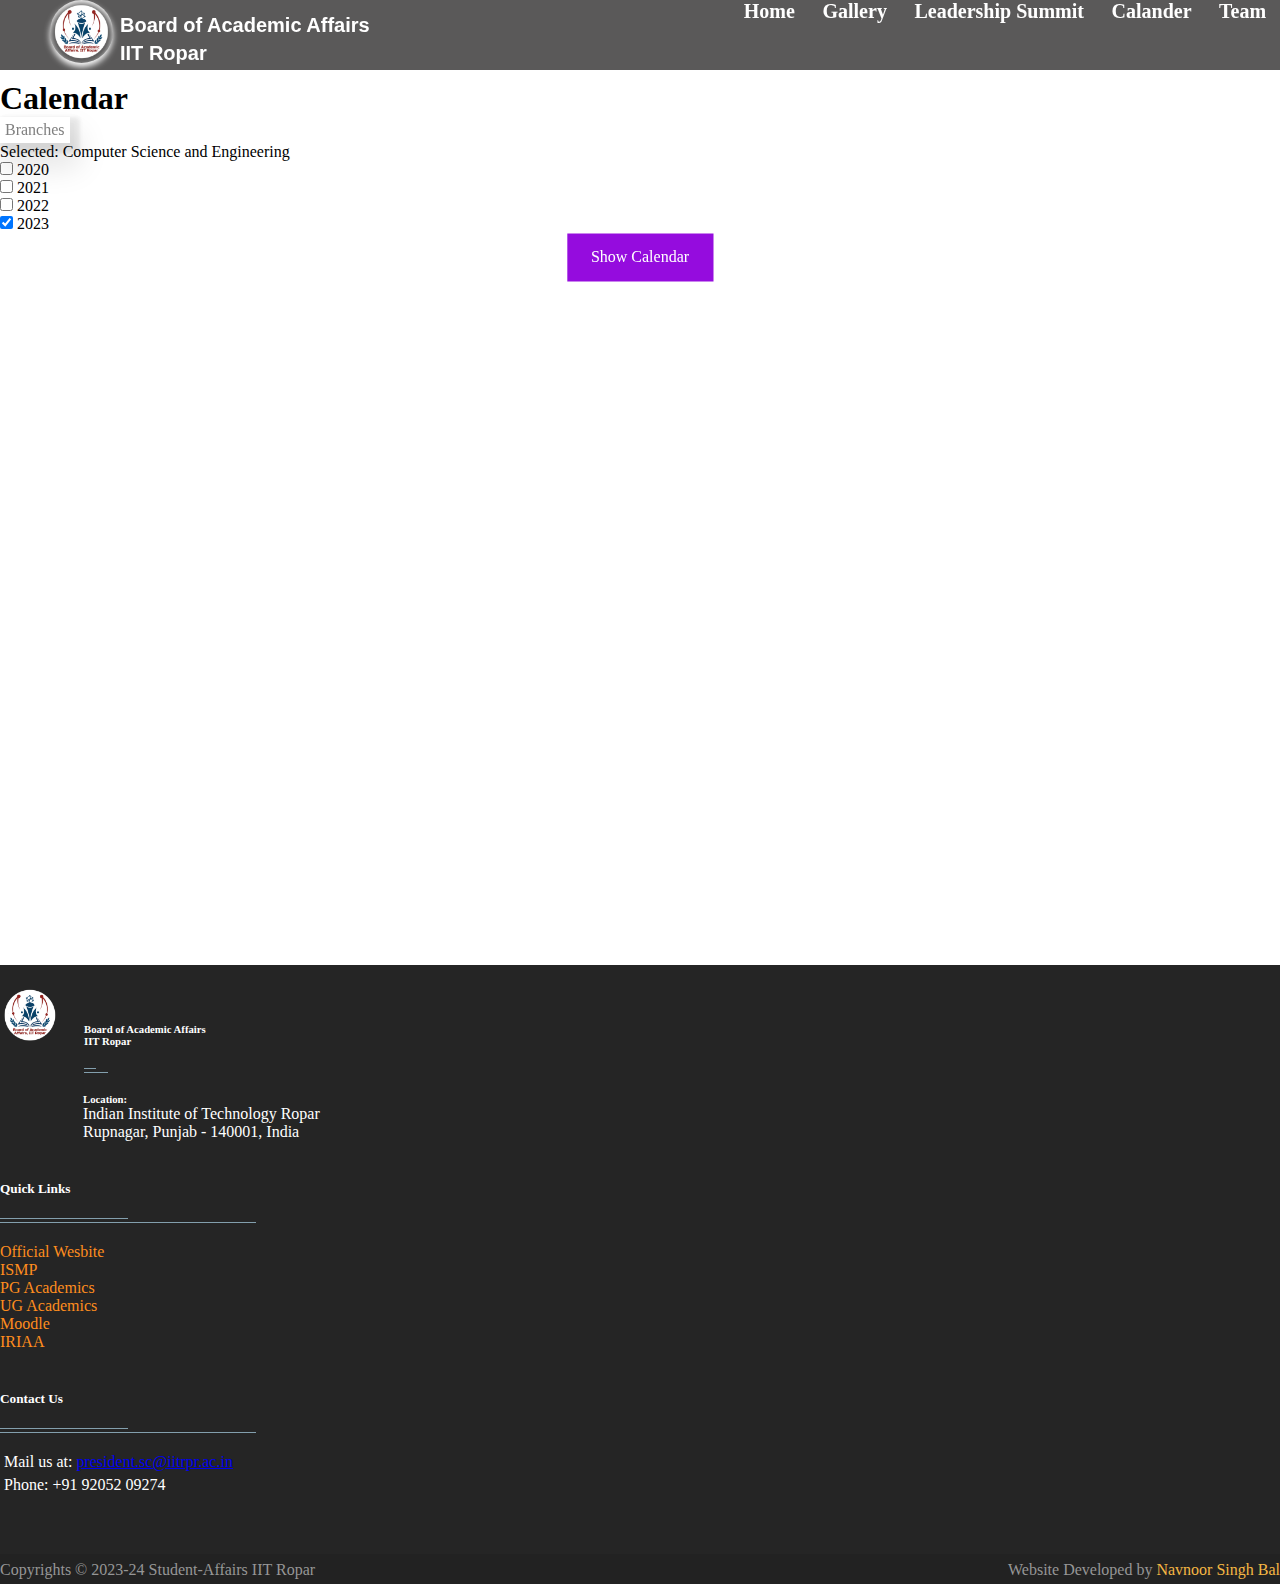
==== commit 6fbf74f0: "Update calendar.html" ====
--- a/calendar.html
+++ b/calendar.html
@@ -73,7 +73,7 @@
           </div>
         </div>
         <div class="container">
-          <iframe id="Calendar" src="https://calendar.google.com/calendar/embed?src=c_cp1lrq7rcqm2pruare11j1q3n0%40group.calendar.google.com&ctz=Asia%2FKolkata" style="border: 0" width="100%" frameborder="0" scrolling="no"></iframe>
+          <iframe id="Calendar" src="https://calendar.google.com/calendar/embed?src=c_cp1lrq7rcqm2pruare11j1q3n0%40group.calendar.google.com&ctz=Asia%2FKolkata" style="border: 0" width="100%" height="600px" frameborder="0" scrolling="no"></iframe>
         </div>
     </div>
     <div id="Footer_div"></div>
--- a/main.css
+++ b/main.css
@@ -6,9 +6,7 @@
     margin: 0;
     padding: 0;
   }
- body {
-     overflow-y: hidden;
- }
+ 
 
   /*Slide Show*/
   .Slideshow {
@@ -76,8 +74,6 @@
     font-family: Arial, Helvetica, sans-serif;
     scale: 0.5;
     transition: all 1s;
-    display: flex;
-    justify-content: space-between;
   }
   .Messages_Section.visible {
     scale: 1;
@@ -87,8 +83,8 @@
     margin-top: 20px;
     background-color: transparent;
     text-align: left;
-    margin-bottom: 40px;
-    width: 100%;
+    margin-bottom: 10px;
+    margin-left: 5%; width: 90%; margin-top: 100px;
   }
   #About_Acad_Affairs_Section {
     scale: 1;
@@ -105,11 +101,20 @@
   #BOAA_Message {
     width: 90%;
   }
+  #Leadership_Summit {
+    display: flex;
+    justify-content: space-between;
+  }
+  #Convo_Section_Text {
+    width: 90%;
+  }
   #Convo_Section {
-    width: 90%;
+    width: 90%;    
+    display: flex;
+    justify-content: space-between;
   }
   .Message_Text_Section {
-    width: 50%;
+    width: 100%;
     margin-left: 5%;
     margin-right: 5%;
   }
@@ -131,7 +136,7 @@
   .Message_Images {
     margin-top: 200px;
     display: inline-block;
-    width: 38%;
+    width: 80%;
     margin-right: 40px;
   }
   #Msg_Img_1 {
@@ -166,7 +171,7 @@
     width: 100%;
   }
   #Convocation_Images {
-    margin-top: 120px;
+    margin-top: 10px;
   }
 
 @media only screen and (max-width:1000px) {
@@ -191,6 +196,12 @@
   }
   .Slide_Images {
     height: 500px;
+  }
+    #Leadership_Summit {
+    display:block;
+  }
+  #Convo_Section {   
+    display: block;
   }
 }
 @media only screen and (max-width:700px) {
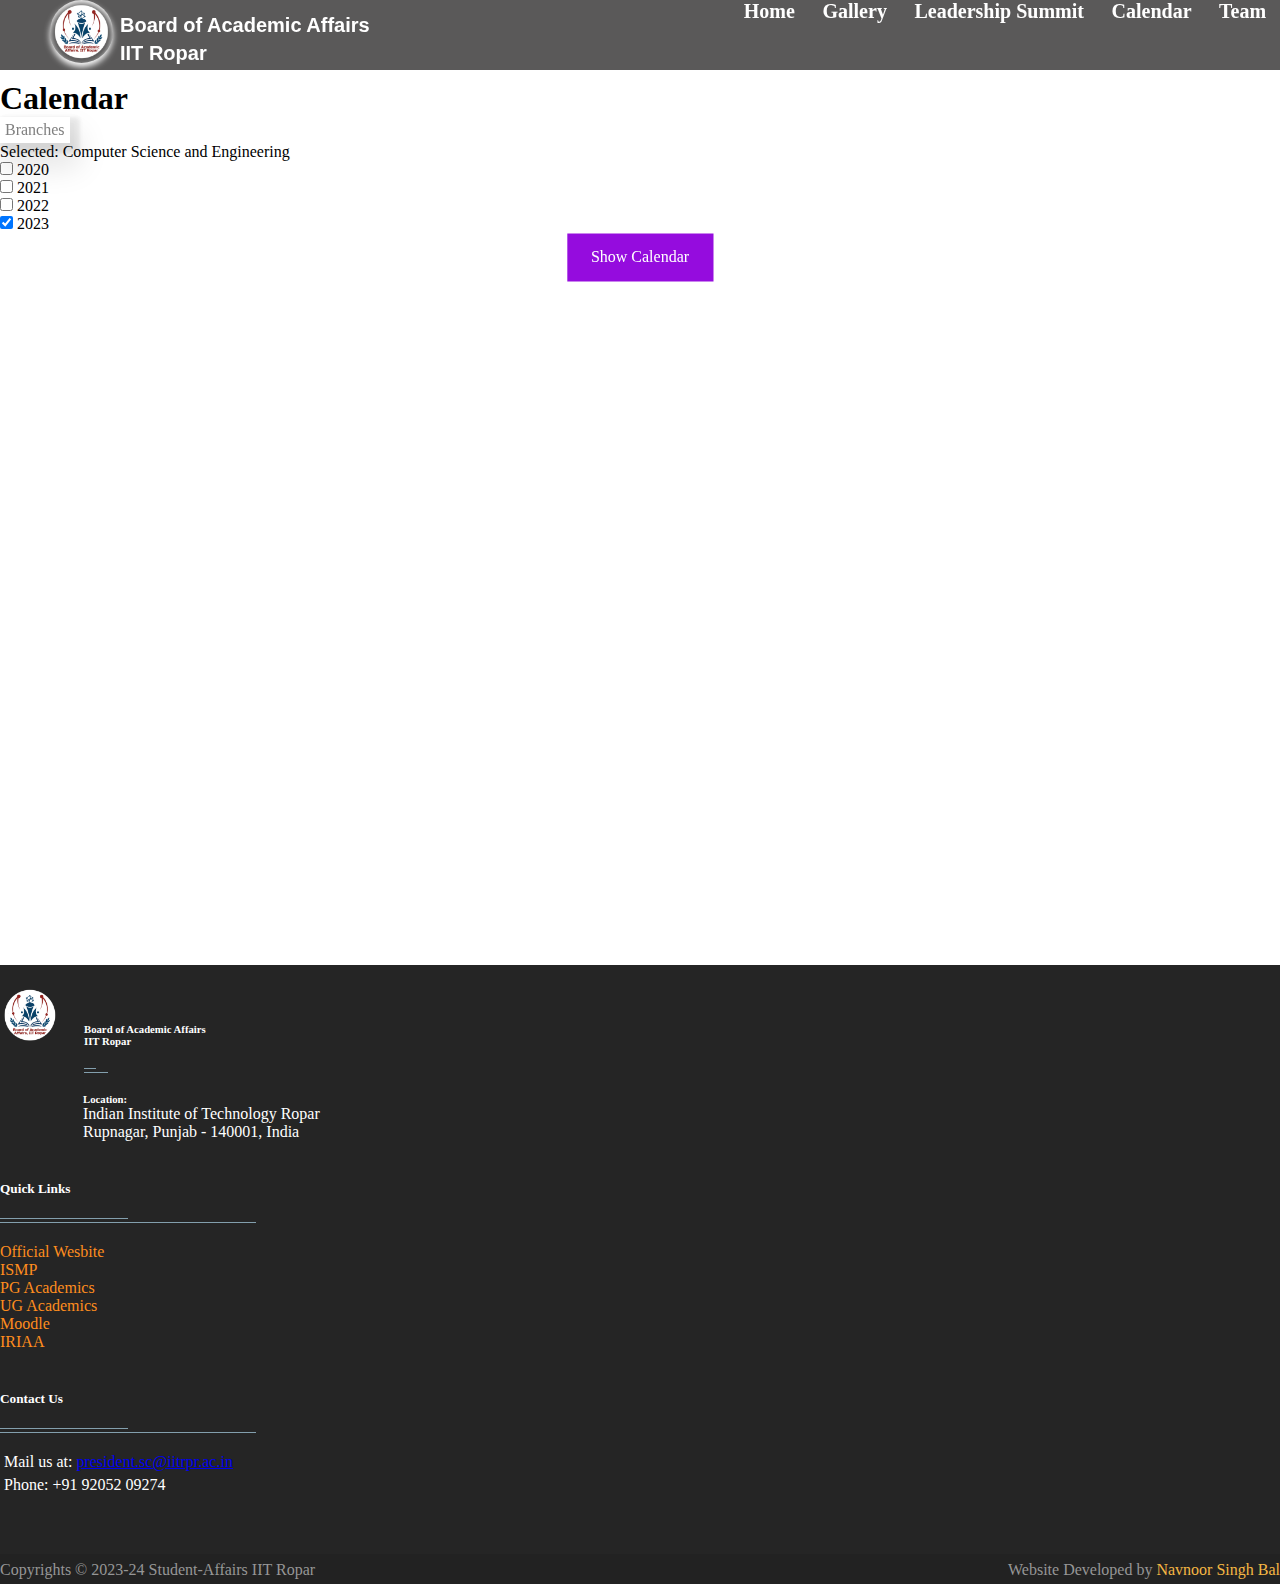
==== commit 9d1f171e: "Update calendar.html" ====
--- a/calendar.html
+++ b/calendar.html
@@ -39,7 +39,7 @@
             <a href="#" onclick="Branch_Dropdown_Menu(4)">Mechanical Engineering</a>
             <a href="#" onclick="Branch_Dropdown_Menu(5)">Engineering Physics</a>
             <a href="#" onclick="Branch_Dropdown_Menu(6)">Chemical Engineering</a>
-            <a href="#" onclick="Branch_Dropdown_Menu(7)">Metallury and Material Science Engineering</a>
+            <a href="#" onclick="Branch_Dropdown_Menu(7)">Metallurgical and Material Science Engineering</a>
             <a href="#" onclick="Branch_Dropdown_Menu(8)">Civil Engineering</a>
           </div>
         </div>
@@ -83,7 +83,7 @@
   var Calendar = document.getElementById("Calendar");
 function showCalendar() {
     if(localStorage.getItem("branch")=="AI" && localStorage.getItem("batch_year")==2023) {
-        Calendar.src = "https://calendar.google.com/calendar/embed?height=600&wkst=1&bgcolor=%23ffffff&ctz=Asia%2FKolkata&src=Z3MuYWNhZGVtaWNAaWl0cnByLmFjLmlu&src=ZW4uaW5kaWFuI2hvbGlkYXlAZ3JvdXAudi5jYWxlbmRhci5nb29nbGUuY29t&color=%23039BE5&color=%230B8043";
+        Calendar.src = "https://calendar.google.com/calendar/embed?src=c_a0120f0277a2525d264522b7fa5934bed9827ee86371289c76dc8370757b15da%40group.calendar.google.com&ctz=Asia%2FKolkata";
     }
     else if(localStorage.getItem("branch")=="CS" && localStorage.getItem("batch_year")==2020) {
         Calendar.src = "https://calendar.google.com/calendar/embed?src=c_7cbosf3rhs47vouredlm9gcnog%40group.calendar.google.com&ctz=Asia%2FKolkata";
--- a/main.css
+++ b/main.css
@@ -109,7 +109,7 @@
     width: 90%;
   }
   #Convo_Section {
-    width: 90%;    
+    width: 100%;    
     display: flex;
     justify-content: space-between;
   }
@@ -197,7 +197,7 @@
   .Slide_Images {
     height: 500px;
   }
-    #Leadership_Summit {
+  #Leadership_Summit {
     display:block;
   }
   #Convo_Section {   
